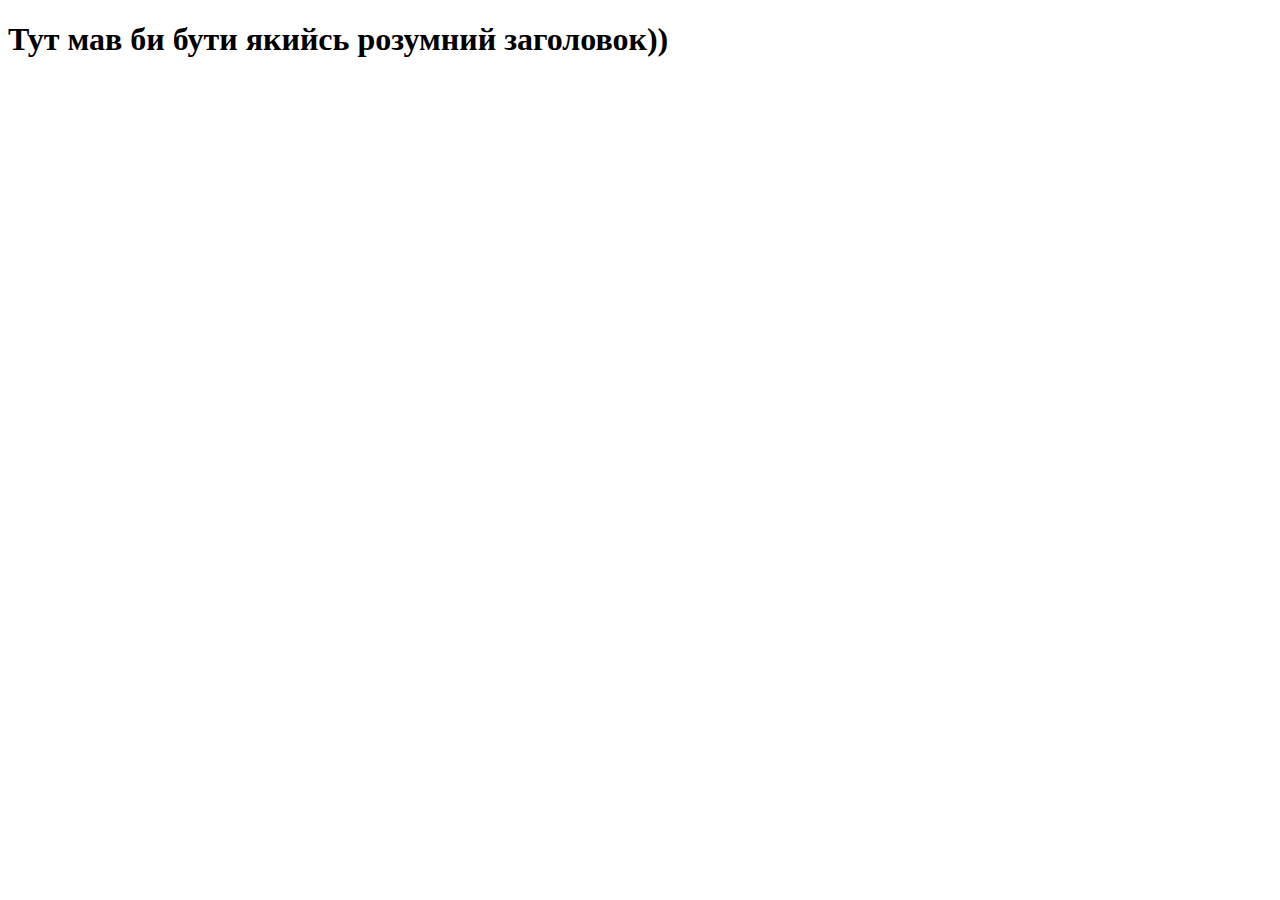
==== index.html @ 37c814f4 "Start" ====
<!DOCTYPE html>
<html lang="en">
<head>
    <meta charset="UTF-8">
    <link rel="stylesheet" href="style.css">
    <link rel="stylesheet" href="https://use.fontawesome.com/releases/v5.4.1/css/all.css" integrity="sha384-5sAR7xN1Nv6T6+dT2mhtzEpVJvfS3NScPQTrOxhwjIuvcA67KV2R5Jz6kr4abQsz" crossorigin="anonymous">
    <title>HW1</title>
</head>
<body>
    <h1>Тут мав би бути якийсь розумний заголовок))</h1>
    <a href="page2.html"><i class="far fa-arrow-alt-circle-right fa-3x"></i></a>
</body>
</html>
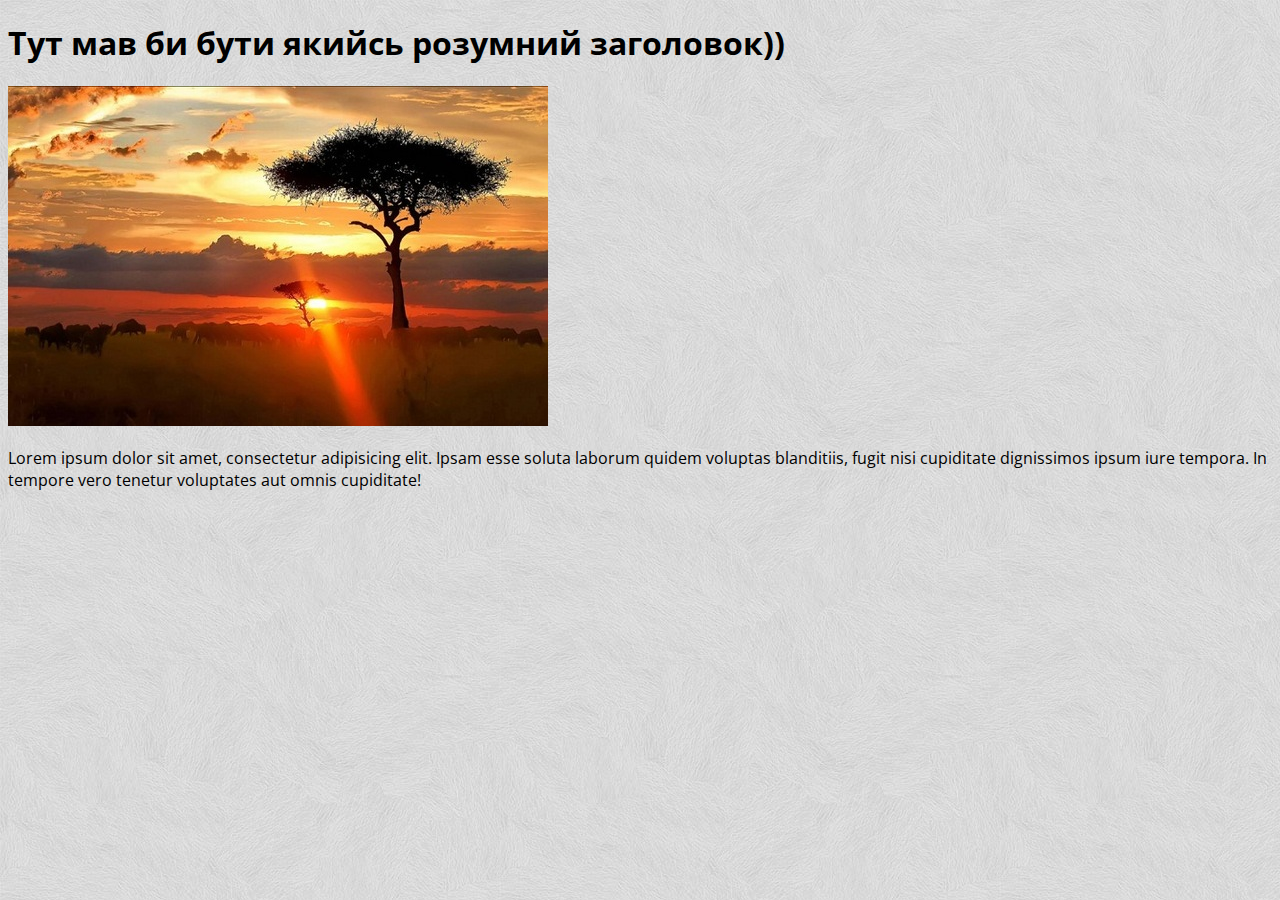
==== commit c3c78e59: "last commit" ====
--- a/index.html
+++ b/index.html
@@ -3,11 +3,14 @@
 <head>
     <meta charset="UTF-8">
     <link rel="stylesheet" href="style.css">
+    <link href="https://fonts.googleapis.com/css?family=Open+Sans" rel="stylesheet">
     <link rel="stylesheet" href="https://use.fontawesome.com/releases/v5.4.1/css/all.css" integrity="sha384-5sAR7xN1Nv6T6+dT2mhtzEpVJvfS3NScPQTrOxhwjIuvcA67KV2R5Jz6kr4abQsz" crossorigin="anonymous">
     <title>HW1</title>
 </head>
 <body>
     <h1>Тут мав би бути якийсь розумний заголовок))</h1>
+    <img src="picture.jpg" alt="some pic">
+    <p>Lorem ipsum dolor sit amet, consectetur adipisicing elit. Ipsam esse soluta laborum quidem voluptas blanditiis, fugit nisi cupiditate dignissimos ipsum iure tempora. In tempore vero tenetur voluptates aut omnis cupiditate!</p>
     <a href="page2.html"><i class="far fa-arrow-alt-circle-right fa-3x"></i></a>
 </body>
 </html>--- a/style.css
+++ b/style.css
@@ -0,0 +1,10 @@
+body {
+    background-image: url(bg-lightl-904.jpg);
+    font-family: 'Open Sans', sans-serif;
+}
+a {
+    text-decoration: none;
+   }
+i {
+    color: lightseagreen;
+}